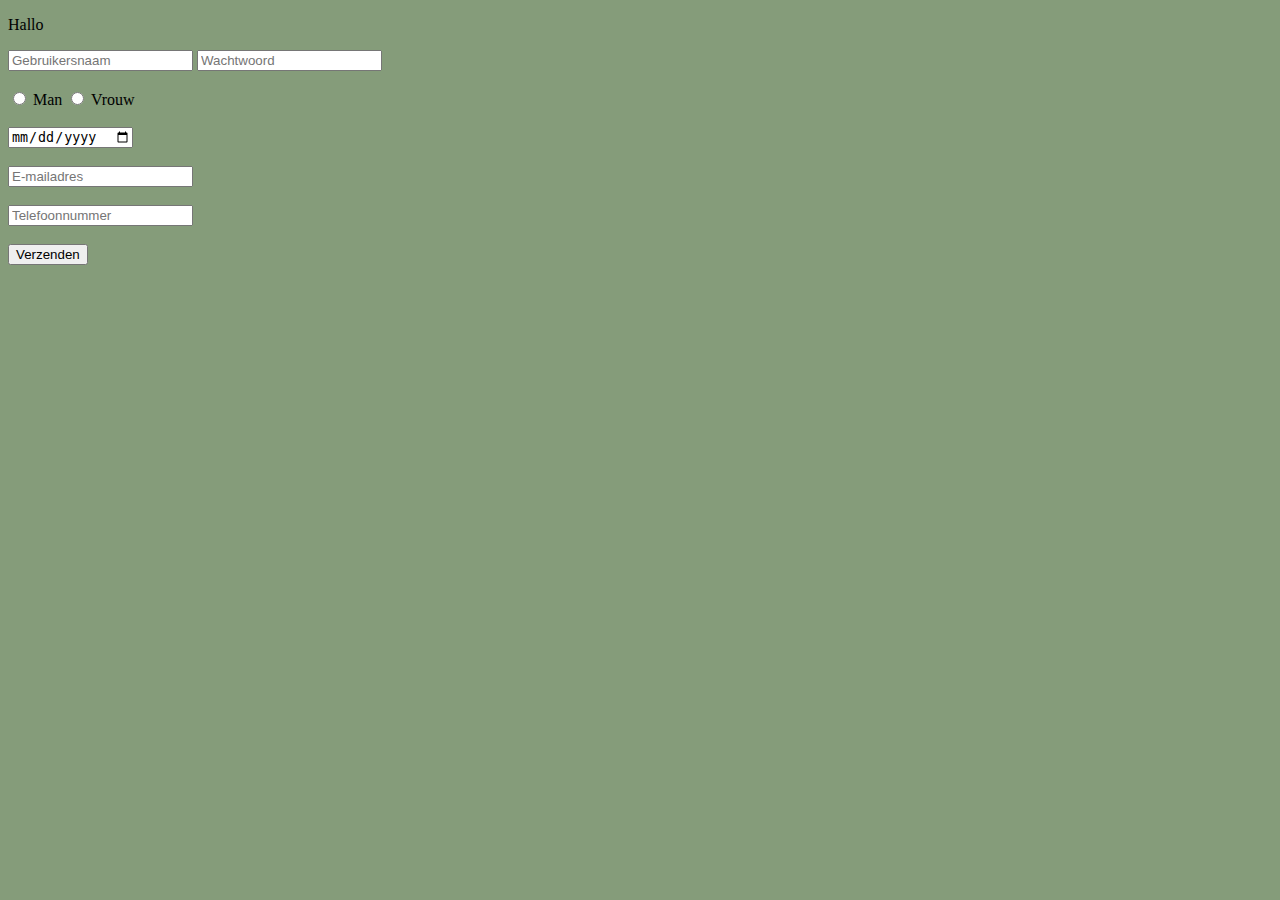
==== ander_pagina.html @ 7e717514 "nieuw" ====
<!DOCTYPE html>
<html lang="en">
<head>
    <meta charset="UTF-8">
    <meta name="viewport" content="width=, initial-scale=1.0">
    <title>Document</title>
    <link rel="stylesheet" href="project.css">
</head>
<body>
    <p>Hallo</p>
    <input type="text" name="username" id="username" placeholder="Gebruikersnaam">
    <input type="password" name="password" id="password" placeholder="Wachtwoord"> <br>
    <br>
    <input type="radio" name="gender" id="male" value="male"> 
    <label for="male">Man</label>
    <input type="radio" name="gender" id="female" value="female">
    <label for="female">Vrouw</label> <br>
    <br>
    <input type="date" name="geboortedatum" id="geboortedatum"> <br>
    <br>
    <input type="email" name="email" id="email" placeholder="E-mailadres"> <br>
    <br>
    <input type="tel" name="telefoon" id="telefoon" placeholder="Telefoonnummer"> <br>
    <br>
    <input type="submit" value="Verzenden">



</body>
</html>
---- project.css ----
h1{
    color: rgb(0, 0, 0);
}

ul {
    list-style-type: none;
    margin: 0;
    padding: 0;
  }
  
     li a {
        display: block;
        width: 60px;
        background-color: #dddddd;
    }  
     li a {
        display: block;
        color: #000;
        padding: 8px 16px;
        text-decoration: none;
      }
      
      /* Change the link color on hover */
      li a:hover {
        background-color: #5a4f4f;
        color: white;
      }
      li a {
        display: block;
        color: #ffffff;
        padding: 21px 30px;
        text-decoration: none;
      }
      
      /* Change the link color on hover */
      li a:hover {
        background-color: #538048;
        color: white;
      }
      li a:hover {
        display: block;
        color: #000;
        padding: 21px 30px;
        text-decoration: none;
      }
      li a {
        display: block;
        width: 60px;
        background-color: #355538;
    }  

  ul {
    list-style-type: none;
    margin: 0;
    padding: 0;
    height: 80px;
    width: 0px;
    background-color: #f1f1f1;
  }

  body{
    background-color: #859C7A;
  }
.div2 {
    display: flex;
    flex-direction: column;
    justify-content: center;
    align-items: center;
    flex-wrap: nowrap;
  }
img{
    width: 400px;
    height: 300px;
  }
  .custom-image {
    width: 400px;
    height: 200px;
  }
  .custom1{
    width: 450px;
    height: 300px;
  }
  .custom2{
    width: 400px;
    height: 300px;
  }
  .custom3{
    width: 500px;
    height: 300px;
  }
  .custom4{
  width: 350px;
  height: 200px;
  }
  .custom5{
    width: 690px;
    height: 400px;
  }
  .custom6{
    width: 400px;
    height: 200px;
  }
  .custom7{
    width: 150px;
    height: 90px;
  }

.ul-custom{
  display: flex;
  
  list-style-type: disc;
  
}

.topbar {
  position: fixed;
  top: 0;
  width: 100%;
  height: 85px; /* Adjust the height as needed */
  background-color: rgb(15, 120, 29);
}
.tdd1{
  width: 160px;
  height: 50px;
}

button {
  background-color: #007bff;
  color: #fff;
  padding: 10px 20px;
  border: none;
  cursor: pointer;
  text-decoration: none;
  display: inline-block;
  font-size: 16px;
}

button a {
  color: inherit;
  text-decoration: none;
}
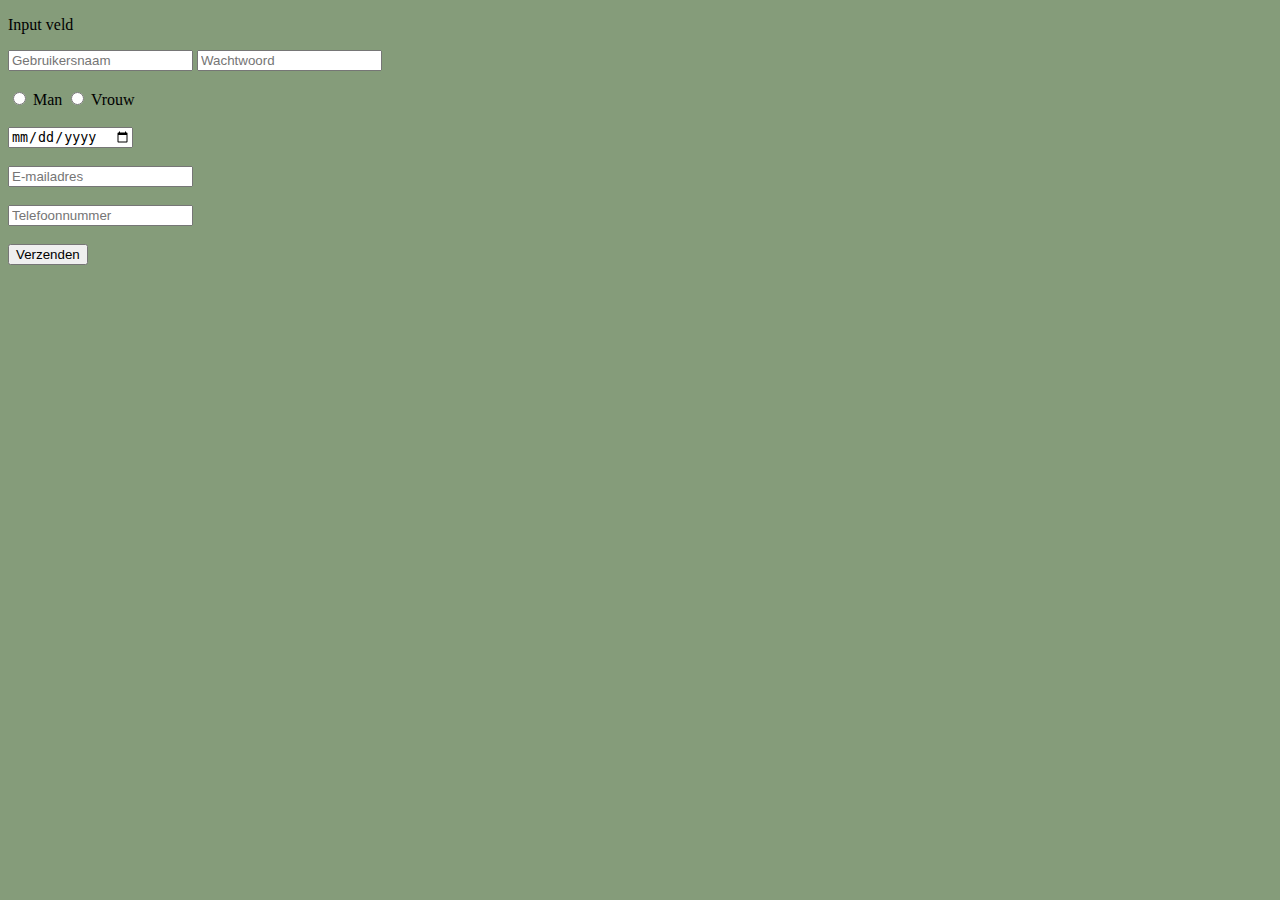
==== commit 31726bf0: "nieuw" ====
--- a/ander_pagina.html
+++ b/ander_pagina.html
@@ -7,7 +7,8 @@
     <link rel="stylesheet" href="project.css">
 </head>
 <body>
-    <p>Hallo</p>
+    <p>Input veld</p>
+    
     <input type="text" name="username" id="username" placeholder="Gebruikersnaam">
     <input type="password" name="password" id="password" placeholder="Wachtwoord"> <br>
     <br>
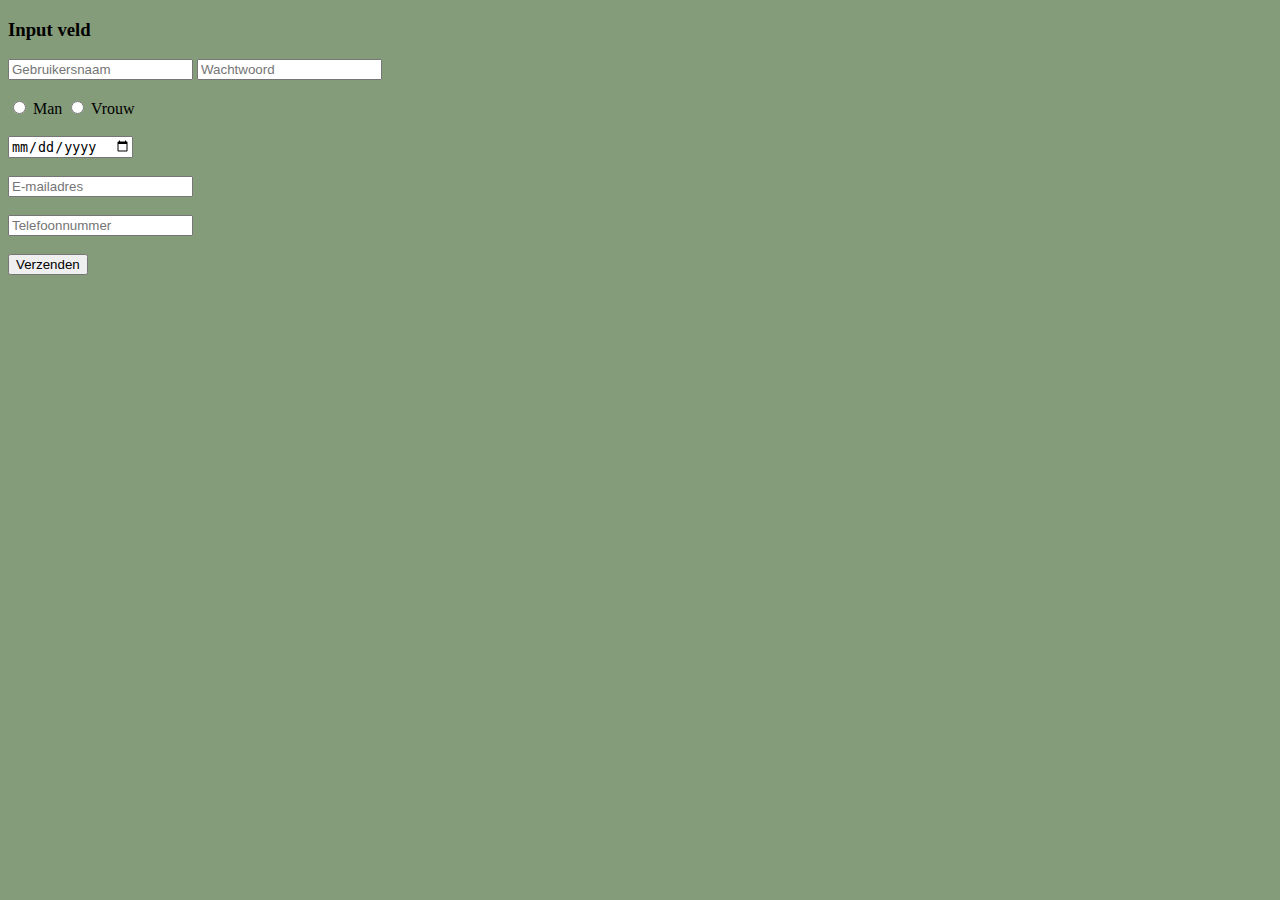
==== commit 212ed63f: "nieuw" ====
--- a/ander_pagina.html
+++ b/ander_pagina.html
@@ -7,8 +7,8 @@
     <link rel="stylesheet" href="project.css">
 </head>
 <body>
-    <p>Input veld</p>
-    
+    <h3>Input veld</h3>
+
     <input type="text" name="username" id="username" placeholder="Gebruikersnaam">
     <input type="password" name="password" id="password" placeholder="Wachtwoord"> <br>
     <br>
--- a/project.css
+++ b/project.css
@@ -20,7 +20,7 @@
         text-decoration: none;
       }
       
-      /* Change the link color on hover */
+   
       li a:hover {
         background-color: #5a4f4f;
         color: white;
@@ -32,7 +32,7 @@
         text-decoration: none;
       }
       
-      /* Change the link color on hover */
+   
       li a:hover {
         background-color: #538048;
         color: white;
@@ -104,6 +104,10 @@
     width: 150px;
     height: 90px;
   }
+  .custom8{
+    width: 400px;
+    height: 250px;
+  }
 
 .ul-custom{
   display: flex;
@@ -116,7 +120,7 @@
   position: fixed;
   top: 0;
   width: 100%;
-  height: 85px; /* Adjust the height as needed */
+  height: 85px; 
   background-color: rgb(15, 120, 29);
 }
 .tdd1{
@@ -140,3 +144,21 @@
   text-decoration: none;
 }
 
+
+.submenu {
+  list-style-type: none;
+  padding: 0;
+  margin: 0;
+  display: none;
+  position: absolute;
+  top: 30;
+  left:125px; 
+  background-color: #f1f1f1;
+  border: 1px solid #ddd;
+}
+
+
+li:hover .submenu {
+  display: block;
+}
+
